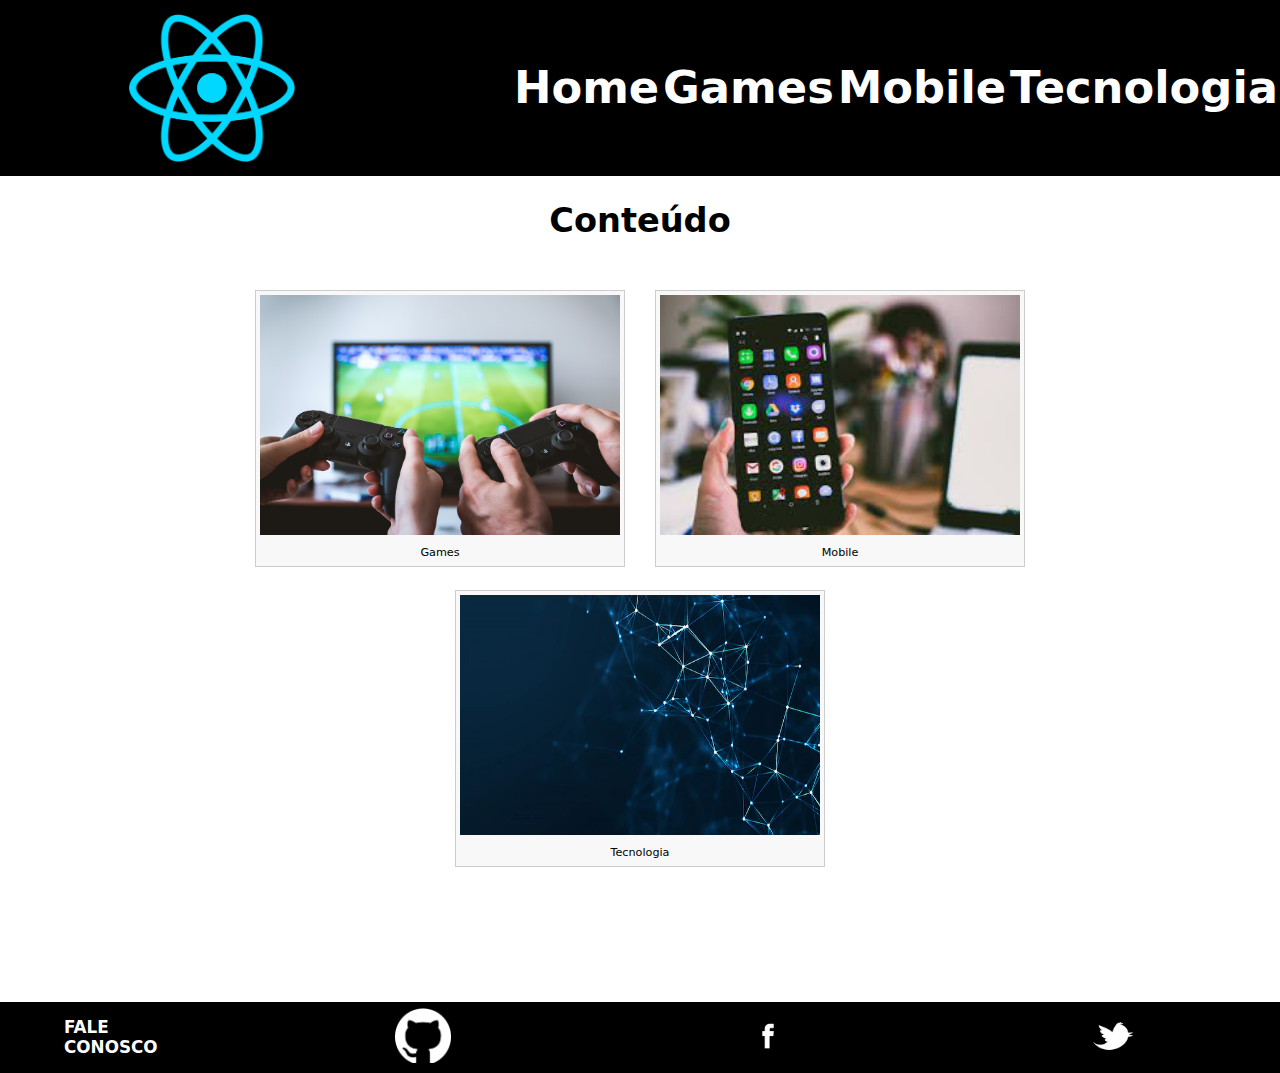
==== index.html @ f50b73fd "JOGANDO ITENS PARA PASTA RAIZ E ATUALIZANDO CSS." ====
<!DOCTYPE html>
<html lang="pt-br">
<head>
    <meta charset="UTF-8">
    <meta http-equiv="X-UA-Compatible" content="IE=edge">
    <meta name="viewport" content="width=device-width, initial-scale=1.0">
    <title>Home</title>
    <link rel="stylesheet" href="./css/style.css">
</head>
<body>
    <header class="cabecalho">
        <img src="./img/React_logo_logotype_emblem-700x626.png" alt="Logo site" text="Logo do site">
        <nav>
            <a href="#">Home</a>
            <a href="./pages/games.html">Games</a>
            <a href="./pages/mobile.html">Mobile</a>
            <a href="./pages/tecnologia.html">Tecnologia</a>
        </nav>
    </header>
    <h2 class="tit-page">Conteúdo</h2>
    <section class="conteudo">
        <article>
            <figure>
                <img src="img/photo-1493711662062-fa541adb3fc8.jpeg" alt="Imagem Games" text="Imagem de Games">
                <figcaption>Games</figcaption>
            </figure>
        </article>
        <article>
            <figure>
                <img src="img/baixados.jpeg" alt="Imagem Mobile" text="Imagem de Mobile">
                <figcaption>Mobile</figcaption>
            </figure>
        </article>
        <article>
            <figure>
                <img src="img/conceito-de-rede-abstrata-de-comunicacao-e-tecnologia_34629-641.webp" alt="" text="">
                <figcaption>Tecnologia</figcaption>
            </figure>
        </article>
    </section>
    <footer class="rodape">
        <h2>FALE CONOSCO</h2>
        <nav>
            <a href="https://github.com/" target="_blank">
                <img src="./img/github-mark-white.png" alt="Logo Github" text="Logo do Github">
            </a>
            <a href="https://facebook.com/" target="_blank">
                <img src="./img/image_preview.png" alt="Logo Facebook" text="Logo do Facebook">
            </a>
            <a href="https://twitter.com" target="_blank">
                <img src="./img/2021 Twitter logo - blue.png" alt="Logo Twitter" text="Logo do Twitter">
            </a>
        </nav>
    </footer>
</body>
</html>
---- css/style.css ----
@import url("./tit-page.css");
@import url("./cabecalho.css");
@import url("./conteudo.css");
@import url("./rodape.css");
@import url("./break-point-1150px.css");
@import url("./break-point-770px.css");

* {
    margin: 0;
    padding: 0;
    box-sizing: border-box;
    font-family: system-ui, -apple-system, BlinkMacSystemFont, 'Segoe UI', Roboto, Oxygen, Ubuntu, Cantarell, 'Open Sans', 'Helvetica Neue', sans-serif;
}

html{
    font-size: 70%;
}
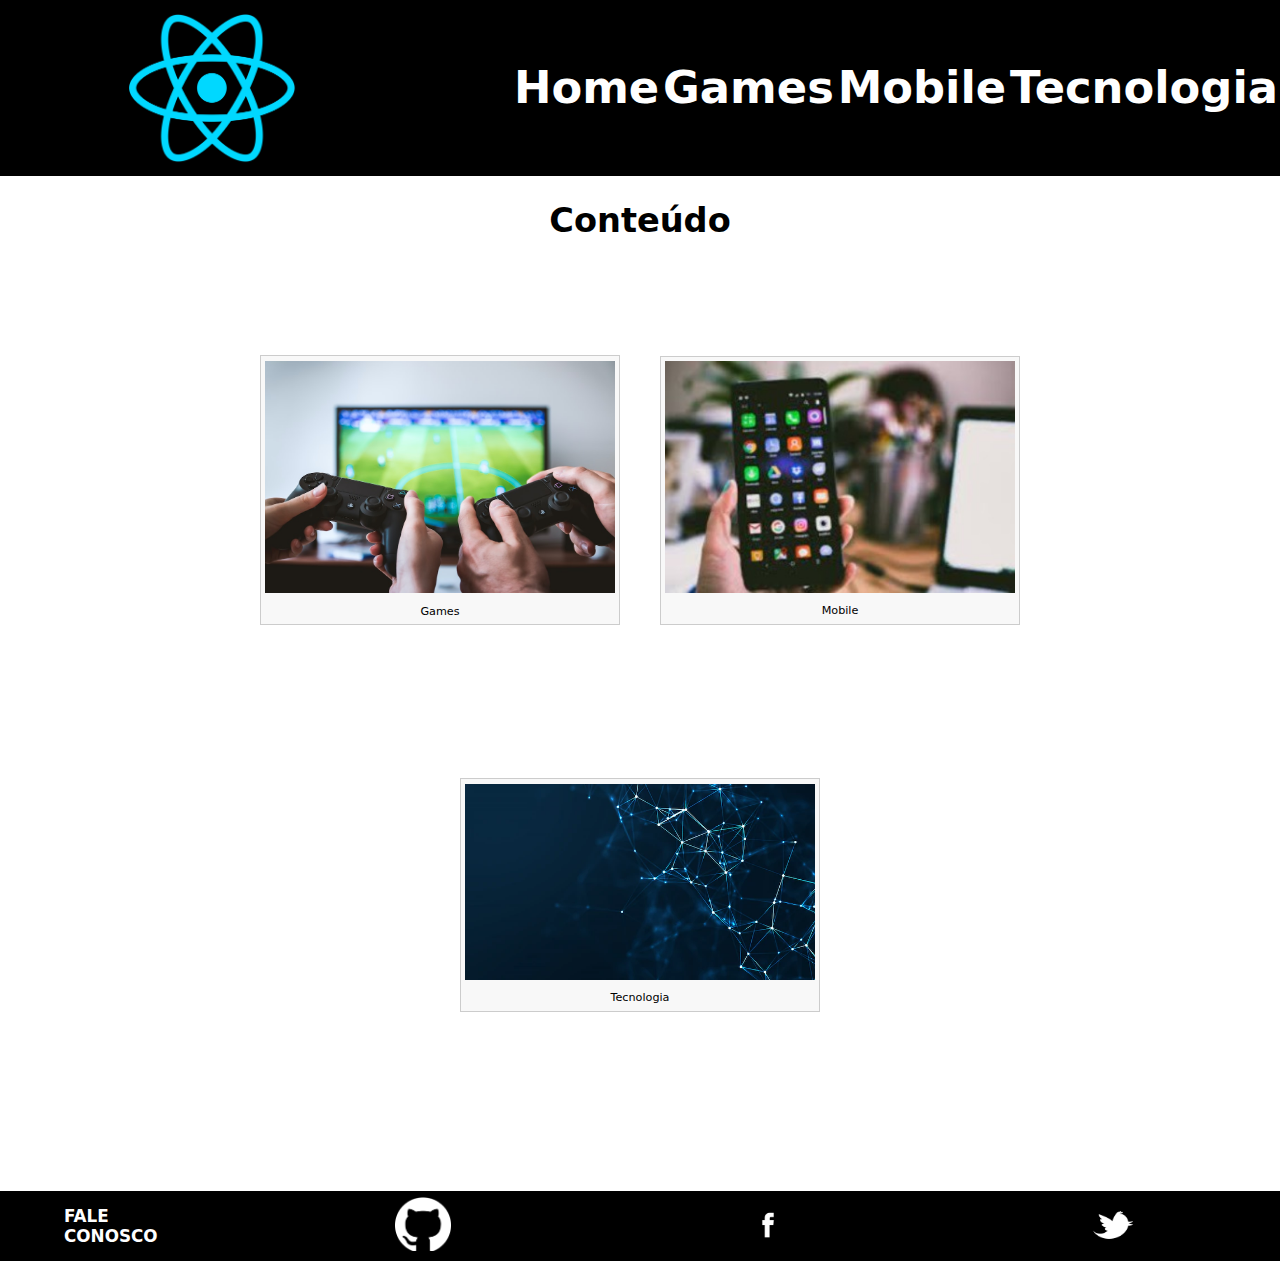
==== commit b99fab43: "adiçao de imagem" ====
--- a/index.html
+++ b/index.html
@@ -1,5 +1,6 @@
 <!DOCTYPE html>
 <html lang="pt-br">
+
 <head>
     <meta charset="UTF-8">
     <meta http-equiv="X-UA-Compatible" content="IE=edge">
@@ -7,9 +8,10 @@
     <title>Home</title>
     <link rel="stylesheet" href="./css/style.css">
 </head>
+
 <body>
     <header class="cabecalho">
-        <img src="./img/React_logo_logotype_emblem-700x626.png" alt="Logo site" text="Logo do site">
+        <img src="./img/img-simbolo-home.png" alt="Logo site" text="Logo do site">
         <nav>
             <a href="#">Home</a>
             <a href="./pages/games.html">Games</a>
@@ -21,19 +23,19 @@
     <section class="conteudo">
         <article>
             <figure>
-                <img src="img/photo-1493711662062-fa541adb3fc8.jpeg" alt="Imagem Games" text="Imagem de Games">
+                <img src="img/img-conteudo-games.jpeg" alt="Imagem Games" text="Imagem de Games">
                 <figcaption>Games</figcaption>
             </figure>
         </article>
         <article>
             <figure>
-                <img src="img/baixados.jpeg" alt="Imagem Mobile" text="Imagem de Mobile">
+                <img src="img/img-conteudo-mobile2.jpeg" alt="Imagem Mobile" text="Imagem de Mobile">
                 <figcaption>Mobile</figcaption>
             </figure>
         </article>
         <article>
             <figure>
-                <img src="img/conceito-de-rede-abstrata-de-comunicacao-e-tecnologia_34629-641.webp" alt="" text="">
+                <img src="img/img-conteudo-tecnologia.webp" alt="Imagem tecnologia" text="Imagem de Tecnologia">
                 <figcaption>Tecnologia</figcaption>
             </figure>
         </article>
@@ -42,15 +44,16 @@
         <h2>FALE CONOSCO</h2>
         <nav>
             <a href="https://github.com/" target="_blank">
-                <img src="./img/github-mark-white.png" alt="Logo Github" text="Logo do Github">
+                <img src="./img/img-icone-github.png" alt="Logo Github" text="Logo do Github">
             </a>
             <a href="https://facebook.com/" target="_blank">
-                <img src="./img/image_preview.png" alt="Logo Facebook" text="Logo do Facebook">
+                <img src="./img/img-icone-facebook.png" alt="Logo Facebook" text="Logo do Facebook">
             </a>
             <a href="https://twitter.com" target="_blank">
-                <img src="./img/2021 Twitter logo - blue.png" alt="Logo Twitter" text="Logo do Twitter">
+                <img src="./img/img-icone-twitter.png" alt="Logo Twitter" text="Logo do Twitter">
             </a>
         </nav>
     </footer>
 </body>
+
 </html>